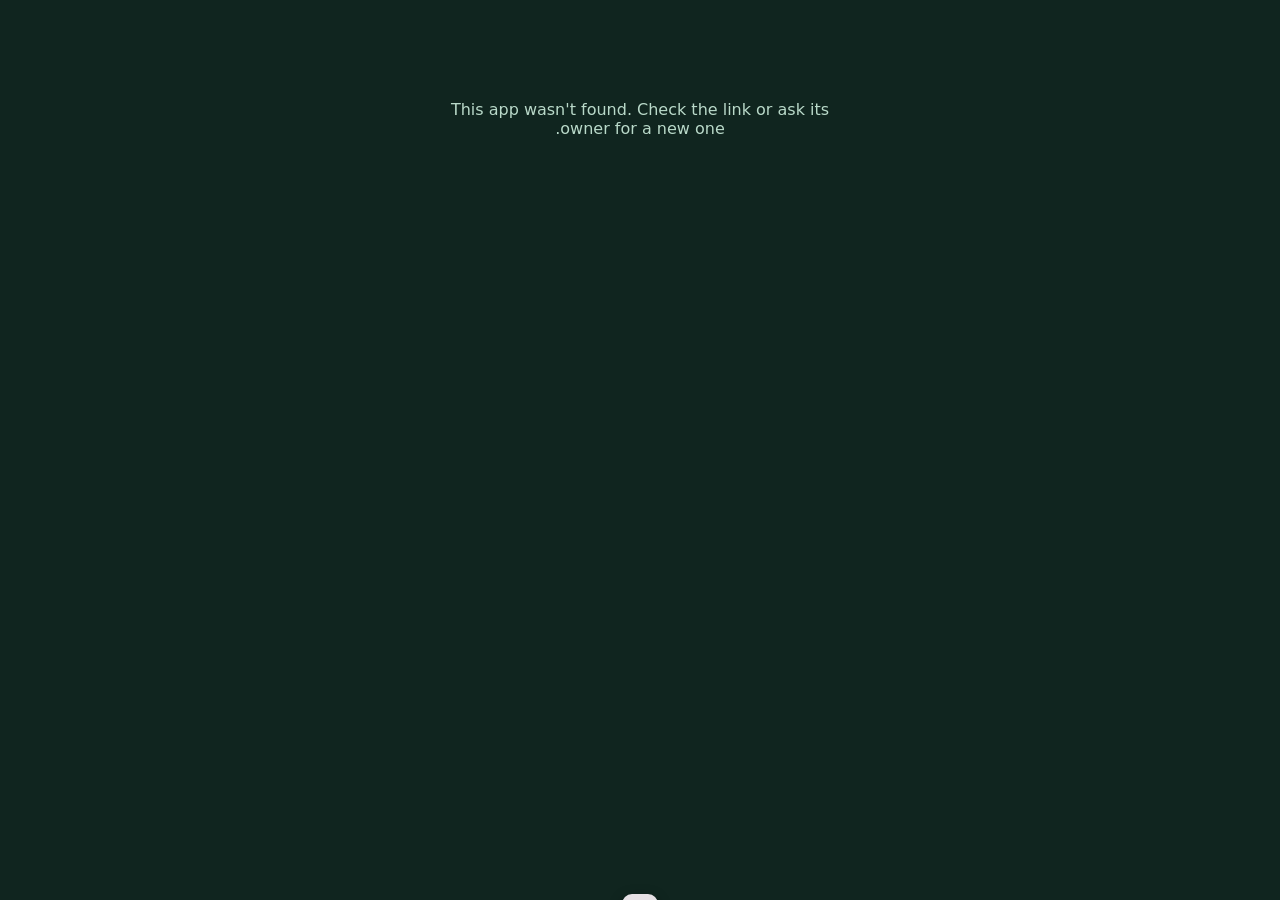
==== app.html @ b5e0e62d "Standalone exported web apps: app.html?id=… and the shared standalone runner Co-Authored-By: Claude " ====
<!DOCTYPE html>
<html lang="ar" dir="rtl">
<head>
<meta charset="utf-8">
<meta name="viewport" content="width=device-width, initial-scale=1, viewport-fit=cover">
<meta name="theme-color" content="#10251F">
<title>ورقة</title>
<link rel="icon" id="icon" href="icon.svg">
<link rel="apple-touch-icon" id="touchIcon" href="icon-192.png">
<style>
:root { --ink: #10251F; --panel: #172C24; --green: #20B879; --muted: #b9d9c9; }
* { box-sizing: border-box; }
html, body { margin: 0; min-height: 100%; background: var(--ink); color: #fff; font-family: system-ui, -apple-system, "Segoe UI", Tahoma, sans-serif; }
.hinted::placeholder { color: var(--hint, #8a9a92); opacity: 1; }
#stage { width: 100%; min-height: 100vh; }
.center { max-width: 420px; margin: 0 auto; padding: 32px 20px; display: flex; flex-direction: column; gap: 12px; text-align: center; }
.center img { width: 88px; height: 88px; align-self: center; border-radius: 22px; }
.center input { width: 100%; padding: 12px; border-radius: 10px; border: 1px solid #4f6b5f; background: #0b1c16; color: #fff; font-size: 16px; }
.btn { padding: 12px 18px; border: 0; border-radius: 12px; background: var(--green); color: #fff; font: inherit; font-weight: 700; font-size: 16px; cursor: pointer; }
.btn:disabled { opacity: .6; }
.lnk { background: none; border: 0; color: var(--green); cursor: pointer; font: inherit; padding: 6px; }
.muted { color: var(--muted); }
#menuBtn { position: fixed; top: 10px; inset-inline-start: 10px; z-index: 30; width: 38px; height: 38px; border: 0; border-radius: 50%;
  background: rgba(16,37,31,.8); color: #fff; font-size: 20px; cursor: pointer; display: none; }
#menu { position: fixed; top: 54px; inset-inline-start: 10px; z-index: 31; background: #fff; color: #183328; border-radius: 10px;
  box-shadow: 0 6px 18px rgba(0,0,0,.3); overflow: hidden; display: none; min-width: 210px; }
#menu button { display: block; width: 100%; text-align: start; padding: 12px 16px; border: 0; background: none; font: inherit; cursor: pointer; }
#menu button:hover { background: #eef5f1; }
#toast { position: fixed; bottom: 20px; left: 50%; transform: translateX(-50%) translateY(150%); max-width: 92vw; background: #e6e1e5;
  color: #1d1b20; padding: 14px 18px; border-radius: 10px; box-shadow: 0 4px 14px rgba(0,0,0,.3); transition: transform .25s; z-index: 60; }
#toast.show { transform: translateX(-50%) translateY(0); }
</style>
</head>
<body>
<button id="menuBtn" aria-label="menu">⋮</button>
<div id="menu"></div>
<div id="stage"><div class="center"><h2></h2><p class="muted">…</p></div></div>
<div id="toast"></div>
<script type="module">
// A web app exported from Waraqa, opened by its link: app.html?id=<project id>. Its design, name and
// icon are public (webApps/{id}); its data stays in this browser or behind sign-in on the cloud table.
import { runStandalone } from "./standalone.js";
import { firebaseConfig } from "./config.js";

const stage = document.getElementById("stage");
const say = (ar, en) => { stage.querySelector("p").textContent = navigator.language.startsWith("en") ? en : ar; };
const id = new URLSearchParams(location.search).get("id");
const value = v => v == null ? null : "stringValue" in v ? v.stringValue : "arrayValue" in v ? (v.arrayValue.values || []).map(value) : null;
try {
  if (!id || !/^[\w-]{1,80}$/.test(id)) throw new Error("bad id");
  const url = `https://firestore.googleapis.com/v1/projects/${firebaseConfig.projectId}/databases/(default)/documents/webApps/${id}?key=${firebaseConfig.apiKey}`;
  const res = await fetch(url);
  if (!res.ok) throw new Error(String(res.status));
  const f = (await res.json()).fields || {};
  const config = {
    name: value(f.name) || "", mode: value(f.mode) || "personal", projectJson: value(f.json) || "{}",
    appId: value(f.appId) || "", shareCode: value(f.shareCode) || "", id, headers: value(f.headers) || [],
  };
  const english = value(f.lang) === "en";
  document.documentElement.lang = english ? "en" : "ar";
  document.documentElement.dir = english ? "ltr" : "rtl";
  document.title = config.name;
  const icon = value(f.icon) || "icon-192.png";
  document.getElementById("icon").href = icon;
  document.getElementById("touchIcon").href = icon;
  runStandalone(config, icon);
} catch (e) {
  say("لم يُعثر على هذا التطبيق. تأكد من الرابط أو اطلب رابطًا جديدًا من صاحبه.", "This app wasn't found. Check the link or ask its owner for a new one.");
}
</script>
</body>
</html>
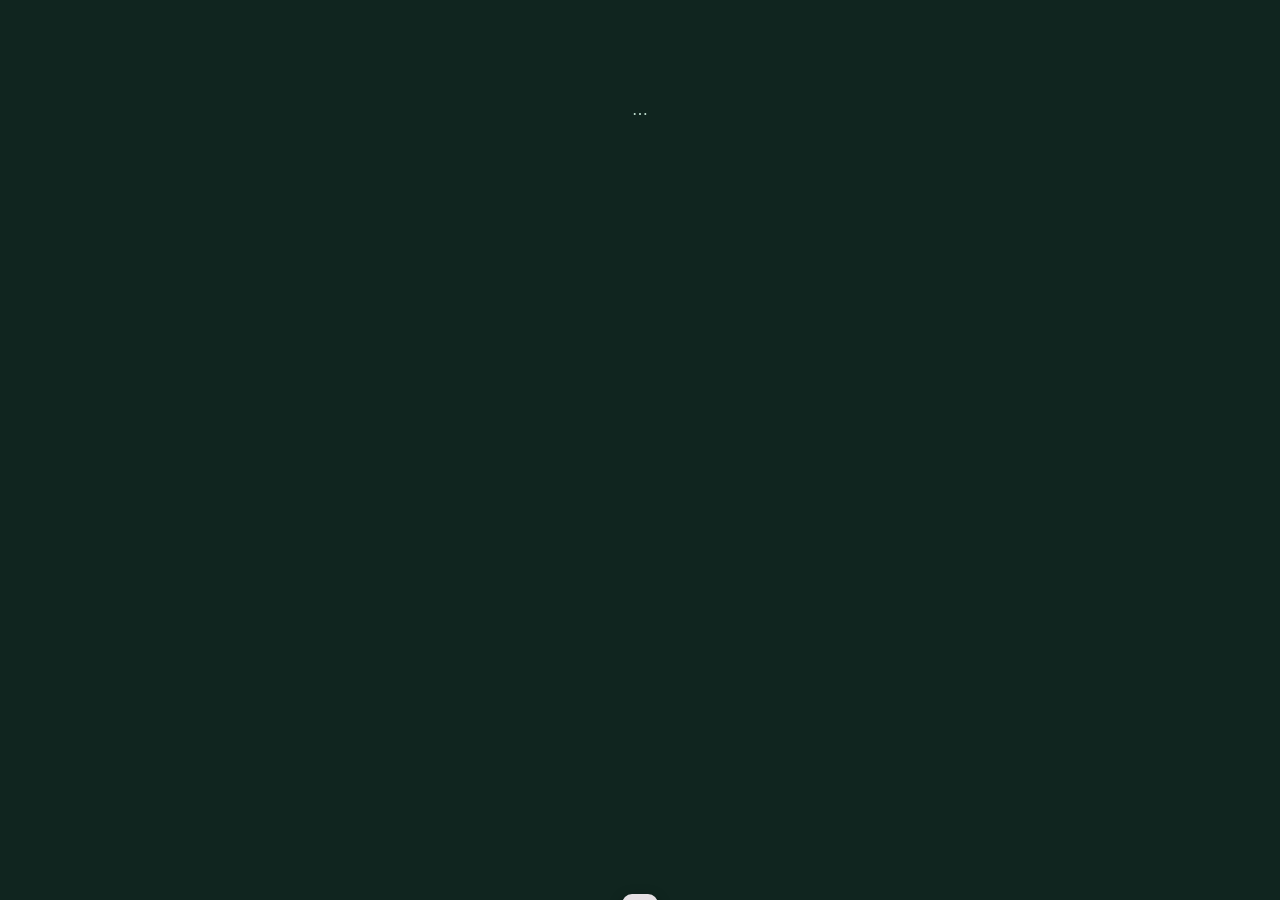
==== commit 60a2ea34: "A standard app menu (☰) in a bar above the design The owner's chosen items (profile, password, lock," ====
--- a/app.html
+++ b/app.html
@@ -20,9 +20,11 @@
 .btn:disabled { opacity: .6; }
 .lnk { background: none; border: 0; color: var(--green); cursor: pointer; font: inherit; padding: 6px; }
 .muted { color: var(--muted); }
-#menuBtn { position: fixed; top: 10px; inset-inline-start: 10px; z-index: 30; width: 38px; height: 38px; border: 0; border-radius: 50%;
-  background: rgba(16,37,31,.8); color: #fff; font-size: 20px; cursor: pointer; display: none; }
-#menu { position: fixed; top: 54px; inset-inline-start: 10px; z-index: 31; background: #fff; color: #183328; border-radius: 10px;
+/* The app's menu: a slim bar above the design (never over it), shown only when it has items. */
+#bar { position: sticky; top: 0; z-index: 30; height: 48px; display: none; align-items: center; gap: 4px; padding: 0 6px; background: var(--ink, #10251F); }
+#bar b { font-size: 15px; white-space: nowrap; overflow: hidden; text-overflow: ellipsis; }
+#menuBtn { width: 40px; height: 40px; border: 0; background: none; color: #fff; font-size: 22px; cursor: pointer; }
+#menu { position: fixed; top: 48px; inset-inline-start: 10px; z-index: 31; background: #fff; color: #183328; border-radius: 10px;
   box-shadow: 0 6px 18px rgba(0,0,0,.3); overflow: hidden; display: none; min-width: 210px; }
 #menu button { display: block; width: 100%; text-align: start; padding: 12px 16px; border: 0; background: none; font: inherit; cursor: pointer; }
 #menu button:hover { background: #eef5f1; }
@@ -32,7 +34,7 @@
 </style>
 </head>
 <body>
-<button id="menuBtn" aria-label="menu">⋮</button>
+<div id="bar"><button id="menuBtn" aria-label="menu">☰</button><b id="barTitle"></b></div>
 <div id="menu"></div>
 <div id="stage"><div class="center"><h2></h2><p class="muted">…</p></div></div>
 <div id="toast"></div>
@@ -40,18 +42,35 @@
 // A web app exported from Waraqa, opened by its link: app.html?id=<project id>. Its design, name and
 // icon are public (webApps/{id}); its data stays in this browser or behind sign-in on the cloud table.
 import { runStandalone } from "./standalone.js";
+import { useAppManifest, watchUpdates } from "./render.js";
 import { firebaseConfig } from "./config.js";
 
 const stage = document.getElementById("stage");
 const say = (ar, en) => { stage.querySelector("p").textContent = navigator.language.startsWith("en") ? en : ar; };
 const id = new URLSearchParams(location.search).get("id");
 const value = v => v == null ? null : "stringValue" in v ? v.stringValue : "arrayValue" in v ? (v.arrayValue.values || []).map(value) : null;
+// Pages kept in this browser, so the app also opens without a connection.
+if ("serviceWorker" in navigator) navigator.serviceWorker.register("sw.js").catch(() => {});
+watchUpdates((ar, en) => (navigator.language.startsWith("en") ? en : ar));
+// Asks the browser to keep this site's data (sign-in, saved records) even when space runs low.
+navigator.storage?.persist?.().catch(() => {});
 try {
   if (!id || !/^[\w-]{1,80}$/.test(id)) throw new Error("bad id");
   const url = `https://firestore.googleapis.com/v1/projects/${firebaseConfig.projectId}/databases/(default)/documents/webApps/${id}?key=${firebaseConfig.apiKey}`;
-  const res = await fetch(url);
-  if (!res.ok) throw new Error(String(res.status));
-  const f = (await res.json()).fields || {};
+  // The app's details, kept in this browser: opens at once from the kept copy (also offline) while
+  // the latest is fetched for next time; the first time it waits for it.
+  const keptKey = "waraqa-webapp:" + id;
+  const fetchLatest = async () => {
+    const res = await fetch(url);
+    if (!res.ok) throw new Error(String(res.status));
+    const fields = (await res.json()).fields || {};
+    try { localStorage.setItem(keptKey, JSON.stringify(fields)); } catch (e) {}
+    return fields;
+  };
+  let f = null;
+  try { f = JSON.parse(localStorage.getItem(keptKey) || "null"); } catch (e) {}
+  if (f) fetchLatest().catch(() => {});
+  else f = await fetchLatest();
   const config = {
     name: value(f.name) || "", mode: value(f.mode) || "personal", projectJson: value(f.json) || "{}",
     appId: value(f.appId) || "", shareCode: value(f.shareCode) || "", id, headers: value(f.headers) || [],
@@ -63,6 +82,7 @@
   const icon = value(f.icon) || "icon-192.png";
   document.getElementById("icon").href = icon;
   document.getElementById("touchIcon").href = icon;
+  useAppManifest(config.name, location.href, icon);
   runStandalone(config, icon);
 } catch (e) {
   say("لم يُعثر على هذا التطبيق. تأكد من الرابط أو اطلب رابطًا جديدًا من صاحبه.", "This app wasn't found. Check the link or ask its owner for a new one.");
